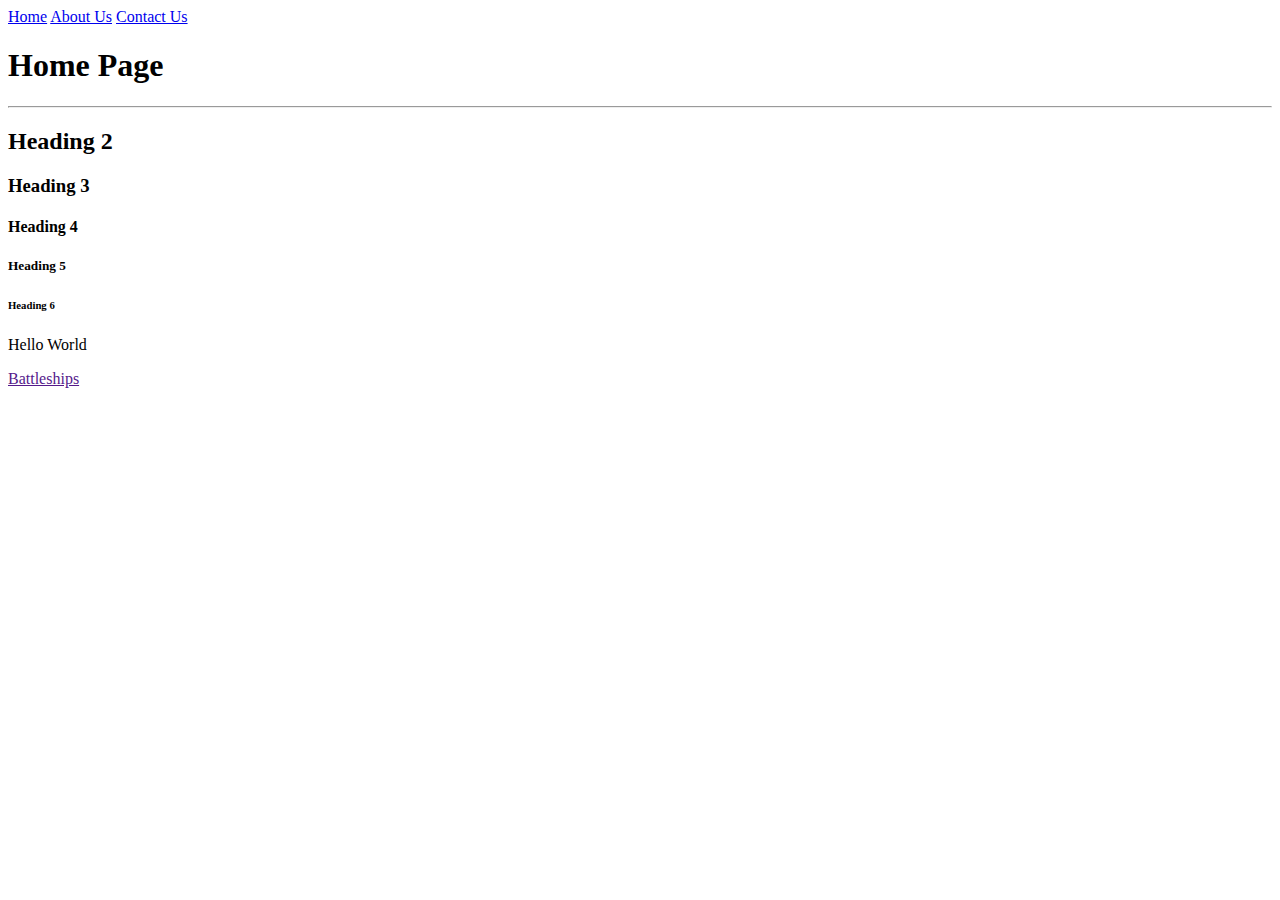
==== index.html @ ffe165e7 "First draft of website" ====
<!DOCTYPE html>
<html>
    <head>
        <title>My Page</title>
    </head>
    <body>
        <a href="index.html">Home</a>
        <a href="about_us.html">About Us</a>
        <a href="contact_us.html">Contact Us</a>

        <h1>Home Page</h1>
        <hr/>
        <h2>Heading 2</h2>
        <h3>Heading 3</h3>
        <h4>Heading 4</h4>
        <h5>Heading 5</h5>
        <h6>Heading 6</h6>
        <p>Hello World</p>
        <a href="" target="_blank">Battleships</a>
    </body>
</html>
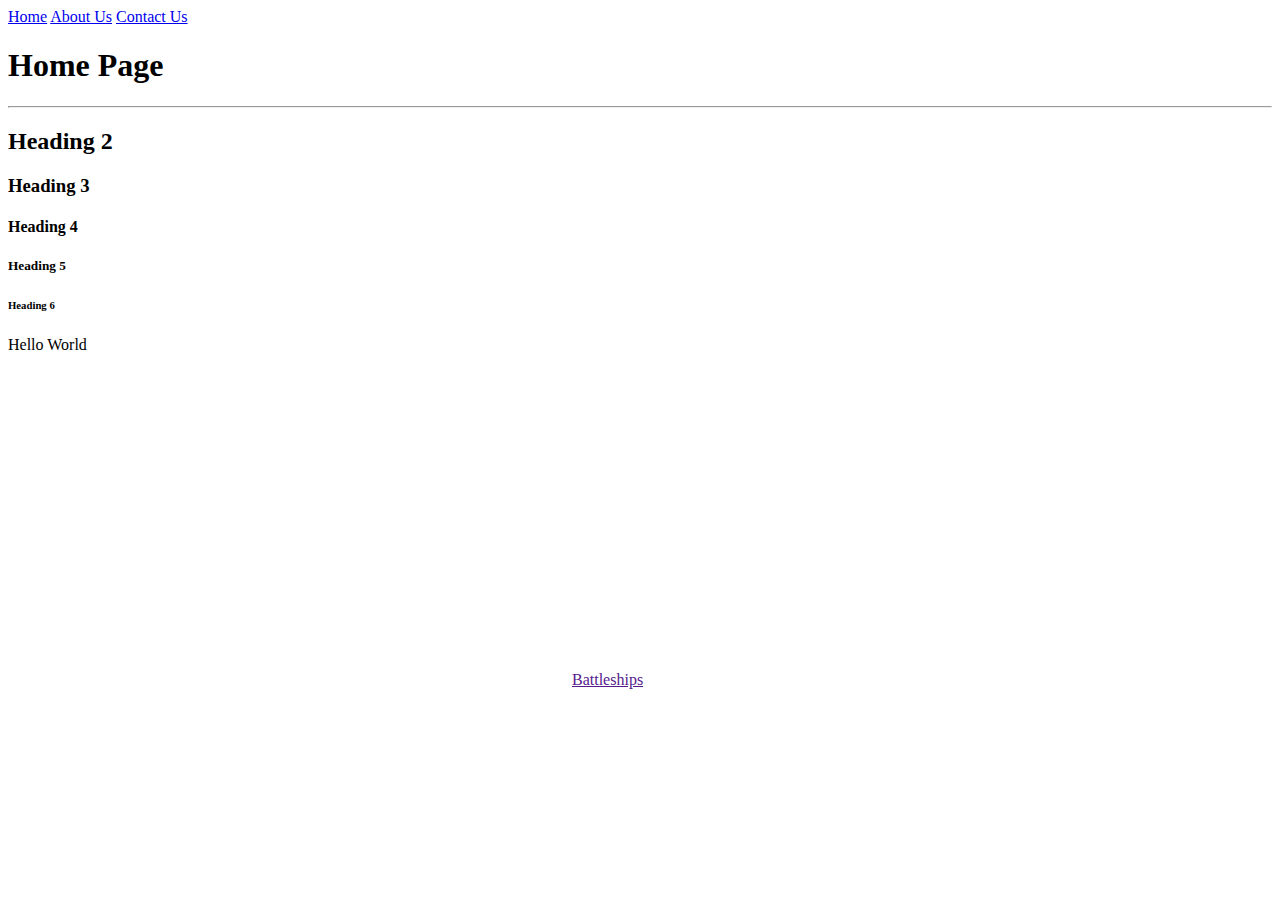
==== commit 3b535b7b: "Added new video" ====
--- a/index.html
+++ b/index.html
@@ -16,6 +16,9 @@
         <h5>Heading 5</h5>
         <h6>Heading 6</h6>
         <p>Hello World</p>
+
+        <iframe width="560" height="315" src="https://www.youtube.com/watch?v=4t-j1Kaeg4w" title="Battleship humor" frameborder="0" allow="accelerometer; autopaly; gyroscope;" allowfullscreen></iframe>
+
         <a href="" target="_blank">Battleships</a>
     </body>
 </html>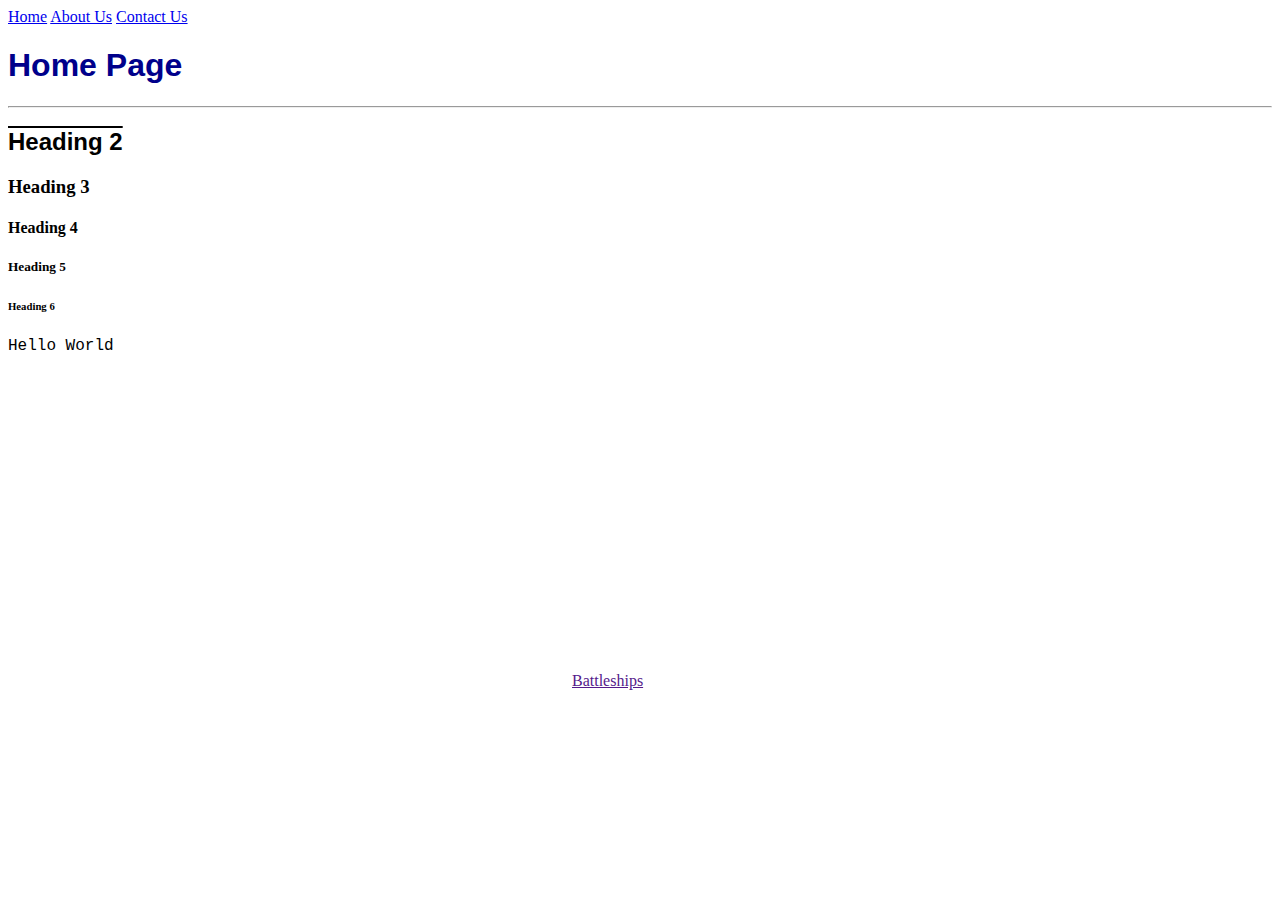
==== commit e7b98dd5: "Added styles and form for contact" ====
--- a/index.html
+++ b/index.html
@@ -2,13 +2,25 @@
 <html>
     <head>
         <title>My Page</title>
+        <style>
+            h2{
+                color: black;
+                text-decoration: overline;
+            }
+            h1, h2{
+                font-family: 'Franklin Gothic Medium', 'Arial Narrow', Arial, sans-serif;
+            }
+            p, li{
+               font-family: 'Courier New', Courier, monospace; 
+            }
+        </style>
     </head>
     <body>
         <a href="index.html">Home</a>
         <a href="about_us.html">About Us</a>
         <a href="contact_us.html">Contact Us</a>
 
-        <h1>Home Page</h1>
+        <h1 style="color: darkblue;">Home Page</h1>
         <hr/>
         <h2>Heading 2</h2>
         <h3>Heading 3</h3>
@@ -17,7 +29,7 @@
         <h6>Heading 6</h6>
         <p>Hello World</p>
 
-        <iframe width="560" height="315" src="https://www.youtube.com/watch?v=4t-j1Kaeg4w" title="Battleship humor" frameborder="0" allow="accelerometer; autopaly; gyroscope;" allowfullscreen></iframe>
+        <iframe width="560" height="315" src="https://www.youtube.com/embed/4t-j1Kaeg4w?si=Ex_v3tcGC01xKY_9" title="YouTube video player" frameborder="0" allow="accelerometer; autoplay; clipboard-write; encrypted-media; gyroscope; picture-in-picture; web-share" allowfullscreen></iframe>
 
         <a href="" target="_blank">Battleships</a>
     </body>
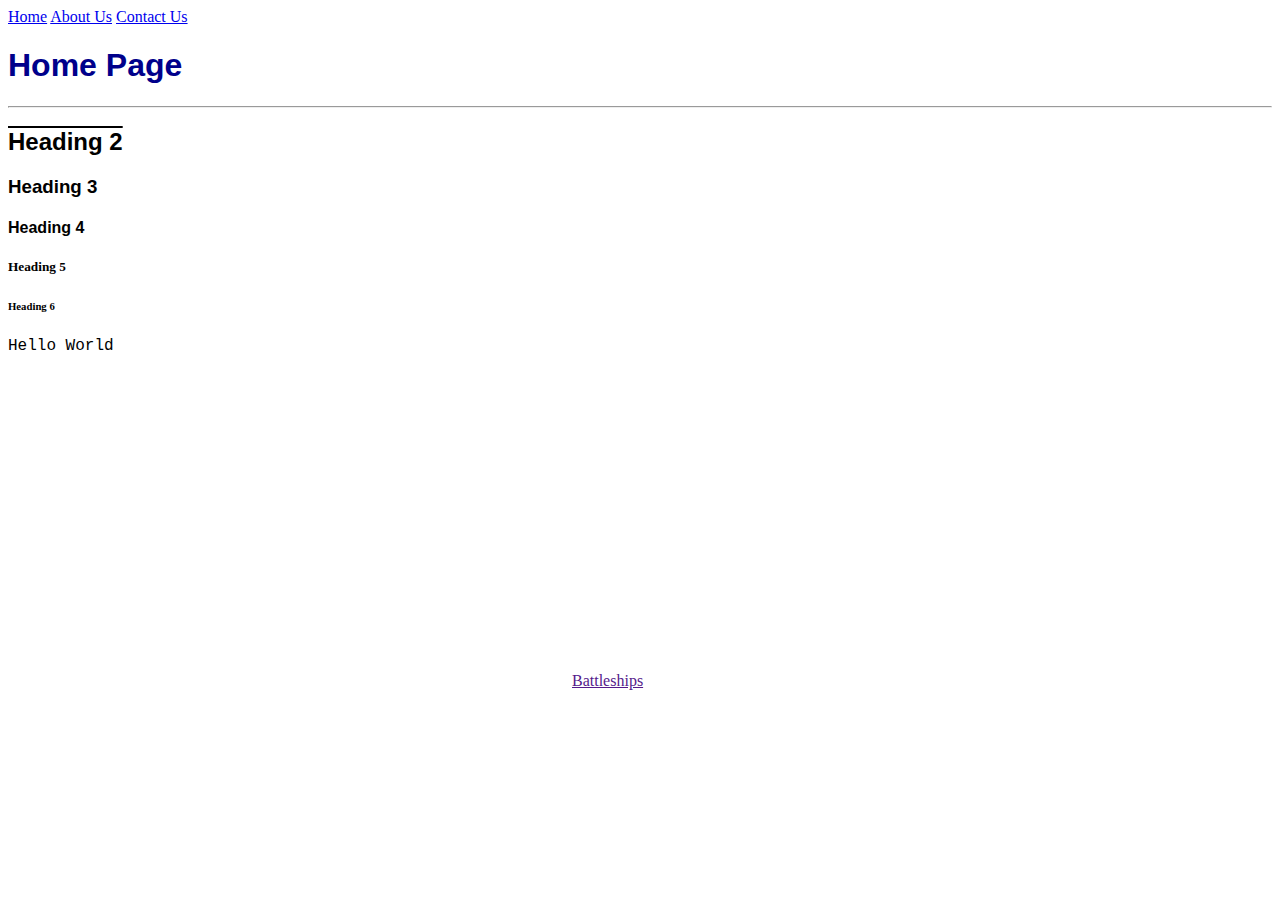
==== commit 17b16eb5: "Implemented external CSS" ====
--- a/index.html
+++ b/index.html
@@ -2,18 +2,7 @@
 <html>
     <head>
         <title>My Page</title>
-        <style>
-            h2{
-                color: black;
-                text-decoration: overline;
-            }
-            h1, h2{
-                font-family: 'Franklin Gothic Medium', 'Arial Narrow', Arial, sans-serif;
-            }
-            p, li{
-               font-family: 'Courier New', Courier, monospace; 
-            }
-        </style>
+        <link rel="stylesheet" href="stylesheets/style.css">
     </head>
     <body>
         <a href="index.html">Home</a>
--- a/stylesheets/style.css
+++ b/stylesheets/style.css
@@ -0,0 +1,13 @@
+h1{
+    color: aqua;
+}
+h2{
+    color: black;
+    text-decoration: overline;
+}
+h1, h2, h3, h4{
+    font-family: 'Franklin Gothic Medium', 'Arial Narrow', Arial, sans-serif;
+}
+p, li{
+   font-family: 'Courier New', Courier, monospace; 
+}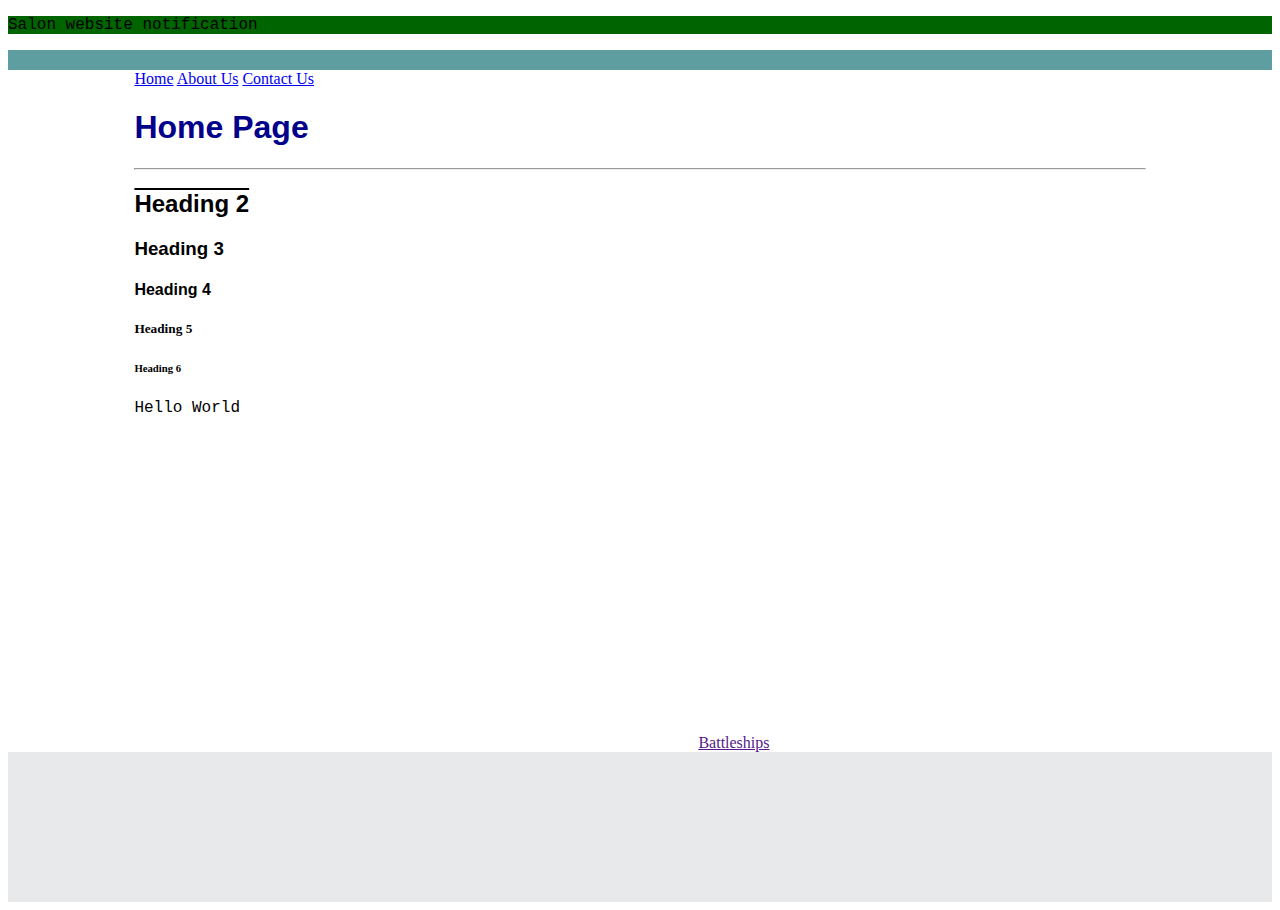
==== commit 8ee10dd8: "Added classes and css" ====
--- a/index.html
+++ b/index.html
@@ -5,21 +5,34 @@
         <link rel="stylesheet" href="stylesheets/style.css">
     </head>
     <body>
-        <a href="index.html">Home</a>
-        <a href="about_us.html">About Us</a>
-        <a href="contact_us.html">Contact Us</a>
+        <div id="header">
+            <div id="banner">
+                <p>Salon website notification</p>
+            </div>
+            <div id="nav">
 
-        <h1 style="color: darkblue;">Home Page</h1>
-        <hr/>
-        <h2>Heading 2</h2>
-        <h3>Heading 3</h3>
-        <h4>Heading 4</h4>
-        <h5>Heading 5</h5>
-        <h6>Heading 6</h6>
-        <p>Hello World</p>
+            </div>
+        </div>
+        <div id="main">
+            <a href="index.html">Home</a>
+            <a href="about_us.html">About Us</a>
+            <a href="contact_us.html">Contact Us</a>
 
-        <iframe width="560" height="315" src="https://www.youtube.com/embed/4t-j1Kaeg4w?si=Ex_v3tcGC01xKY_9" title="YouTube video player" frameborder="0" allow="accelerometer; autoplay; clipboard-write; encrypted-media; gyroscope; picture-in-picture; web-share" allowfullscreen></iframe>
+            <h1 style="color: darkblue;">Home Page</h1>
+            <hr/>
+            <h2>Heading 2</h2>
+            <h3>Heading 3</h3>
+            <h4>Heading 4</h4>
+            <h5>Heading 5</h5>
+            <h6>Heading 6</h6>
+            <p>Hello World</p>
 
-        <a href="" target="_blank">Battleships</a>
+            <iframe width="560" height="315" src="https://www.youtube.com/embed/4t-j1Kaeg4w?si=Ex_v3tcGC01xKY_9" title="YouTube video player" frameborder="0" allow="accelerometer; autoplay; clipboard-write; encrypted-media; gyroscope; picture-in-picture; web-share" allowfullscreen></iframe>
+
+            <a href="" target="_blank">Battleships</a>
+        </div>
+        <div id="footer">
+
+        </div>
     </body>
 </html>--- a/stylesheets/style.css
+++ b/stylesheets/style.css
@@ -10,4 +10,56 @@
 }
 p, li{
    font-family: 'Courier New', Courier, monospace; 
+}
+#banner, banner {
+    background-color: darkgreen;
+}
+
+#nav, nav{
+    background-color: cadetblue;
+    color: aliceblue;
+    padding: 10px;
+    text-align: center;
+}
+
+#nav a, nav a{
+    color: aliceblue;
+    text-decoration: none;
+    font-size: large;
+    margin-right: 10px;
+}
+
+#nav a:hover{
+    background-color: aquamarine;
+    color: blueviolet;
+}
+
+#footer, footer{
+    background-color: #E7E9EB;
+    min-height: 150px;
+    text-align: center;
+}
+
+#footer a, footer a{
+    color: blue;
+    text-decoration: overline;
+}
+
+#main, main{
+    width: 80%;
+    margin: 0 auto;
+}
+
+article{
+    margin-bottom: 50px;
+}
+
+.logo{
+    height: 50px;
+    width: 50px;
+}
+.DifferentLookingText{
+    font-size: larger;
+    font-family: Georgia, 'Times New Roman', Times, serif;
+    font-weight: bold;
 }